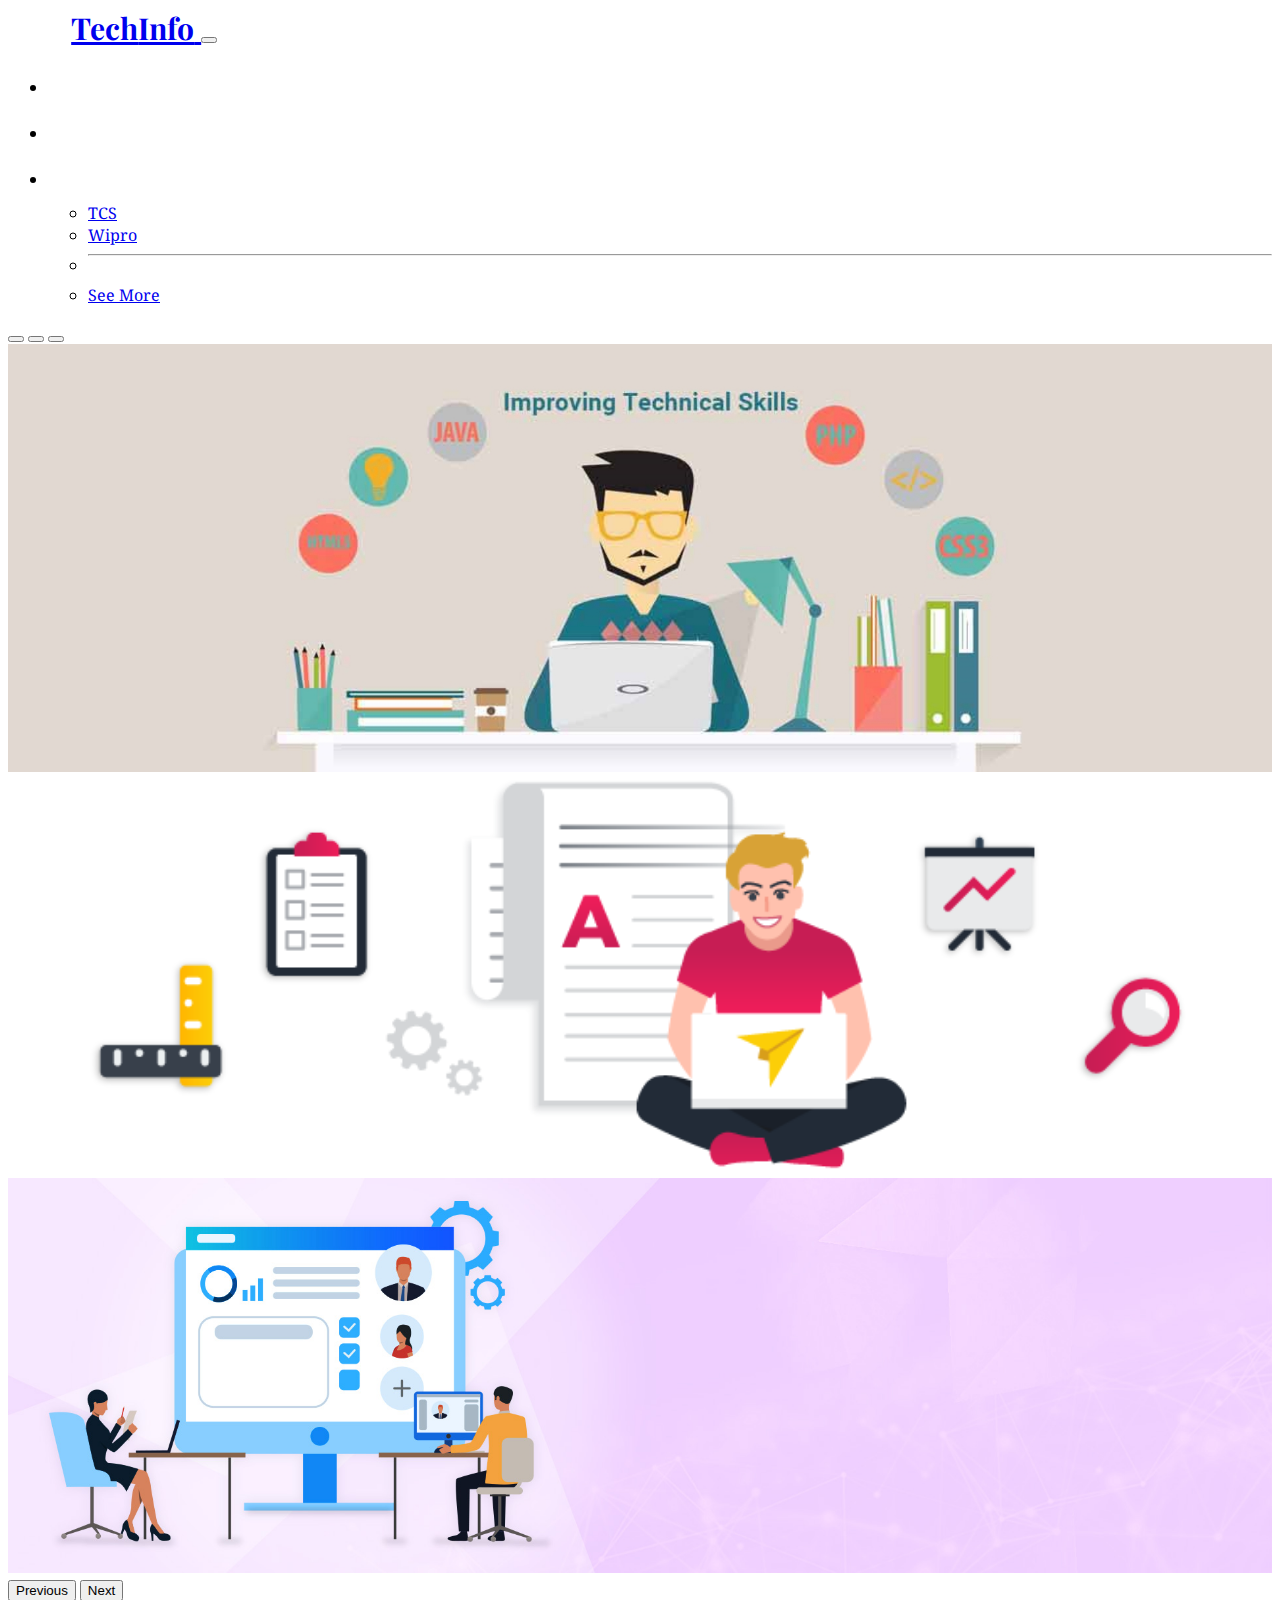
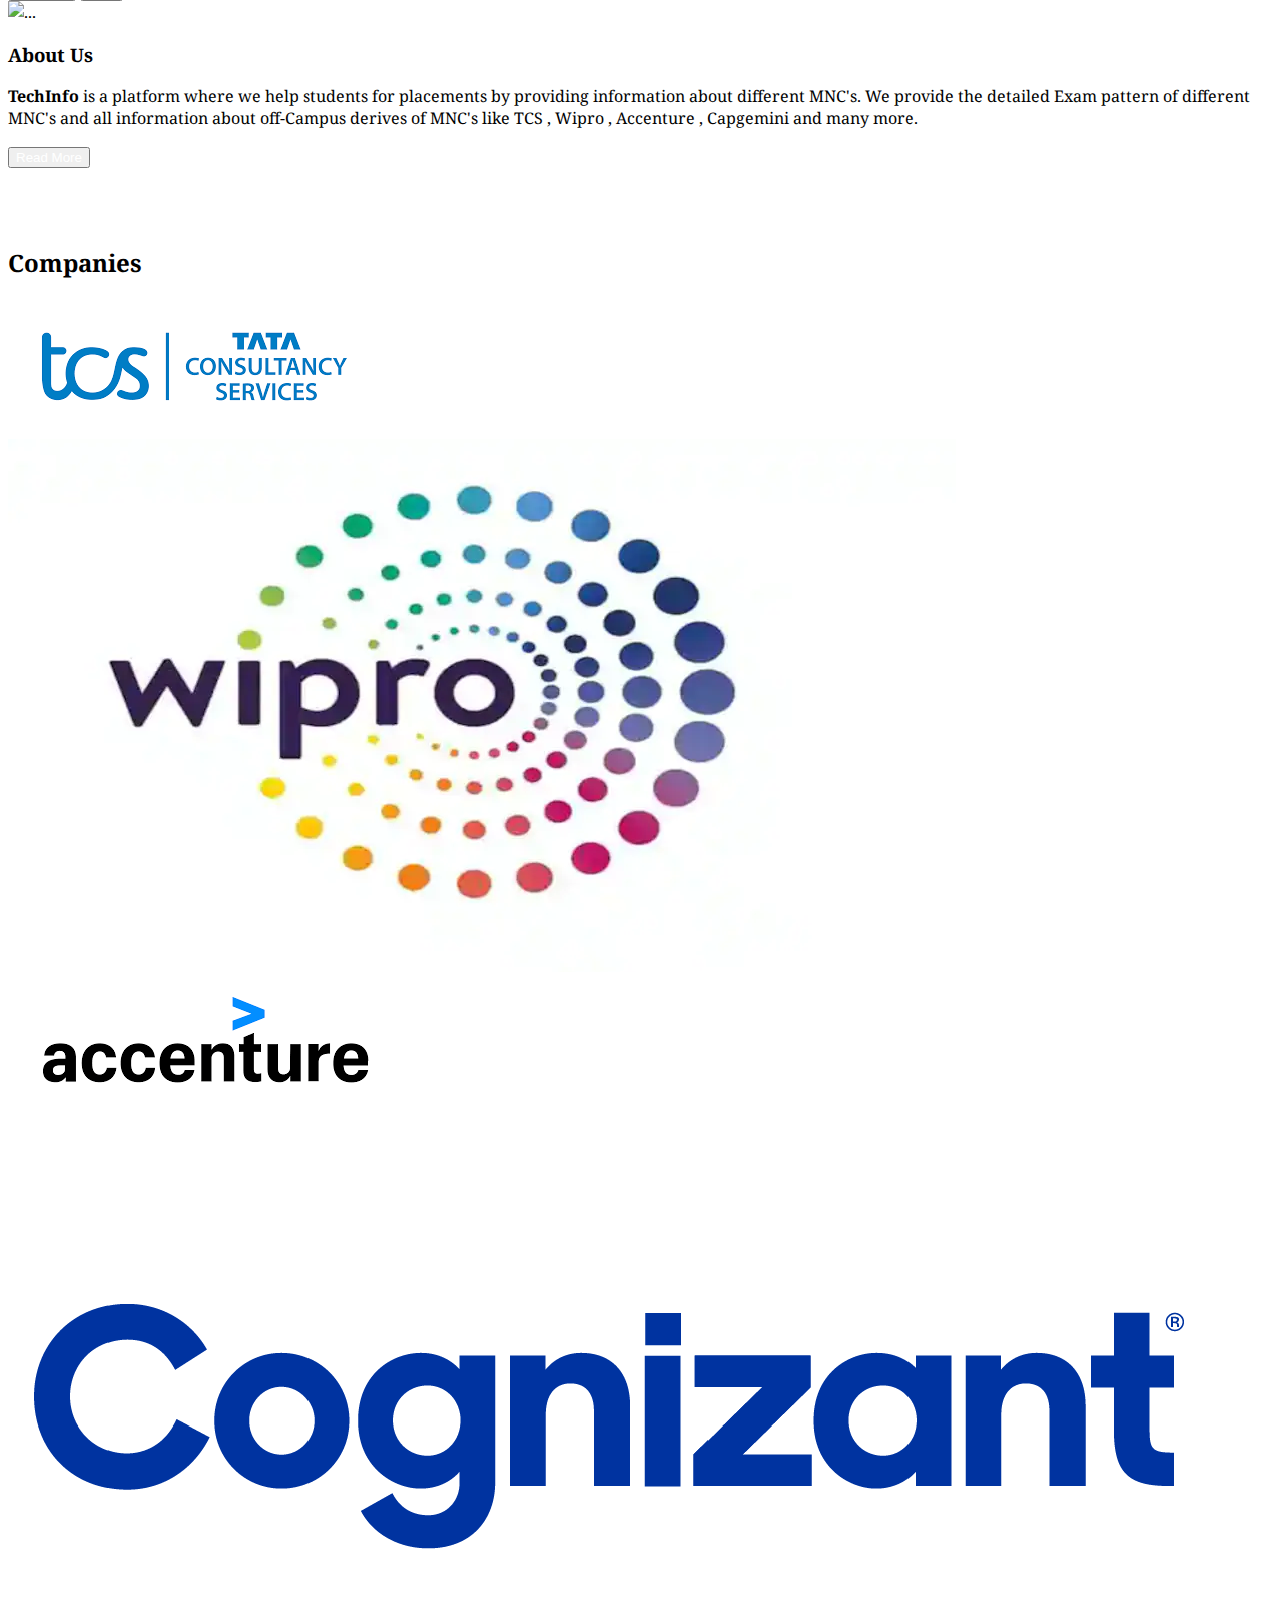
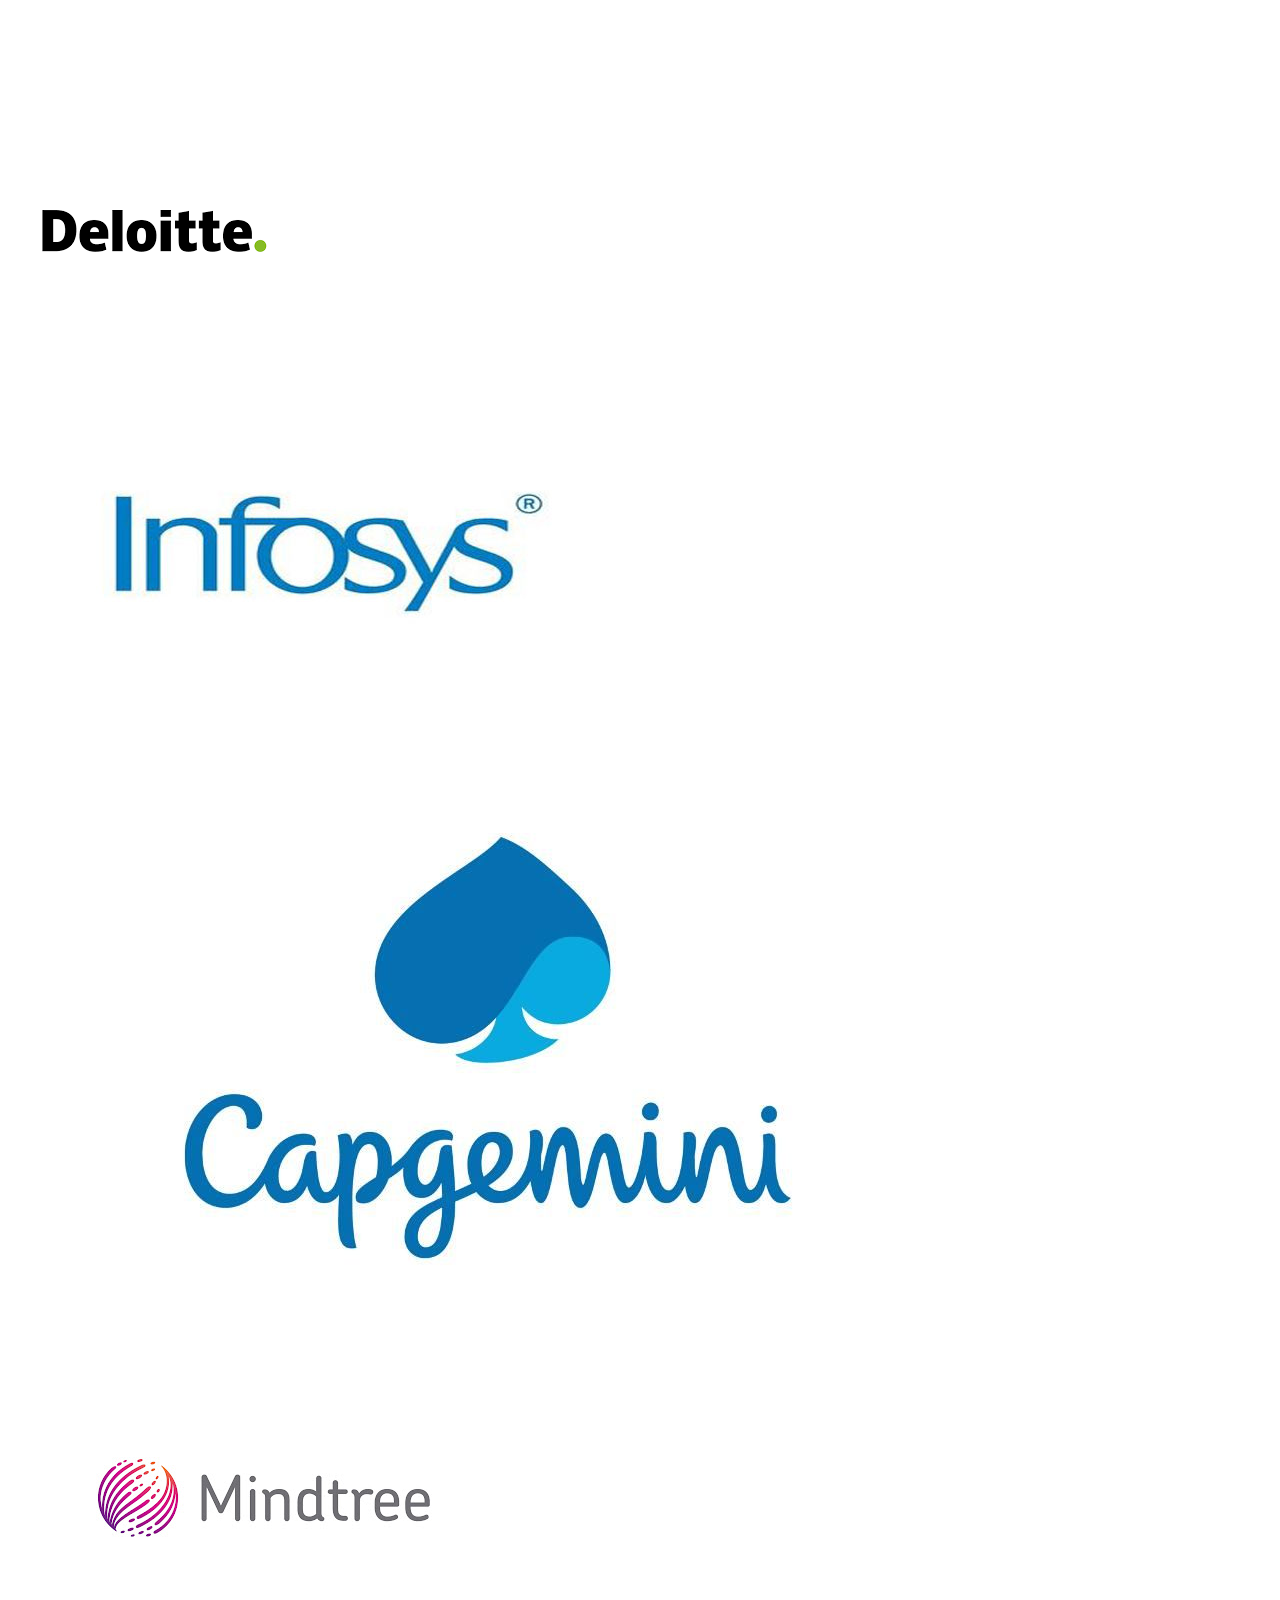
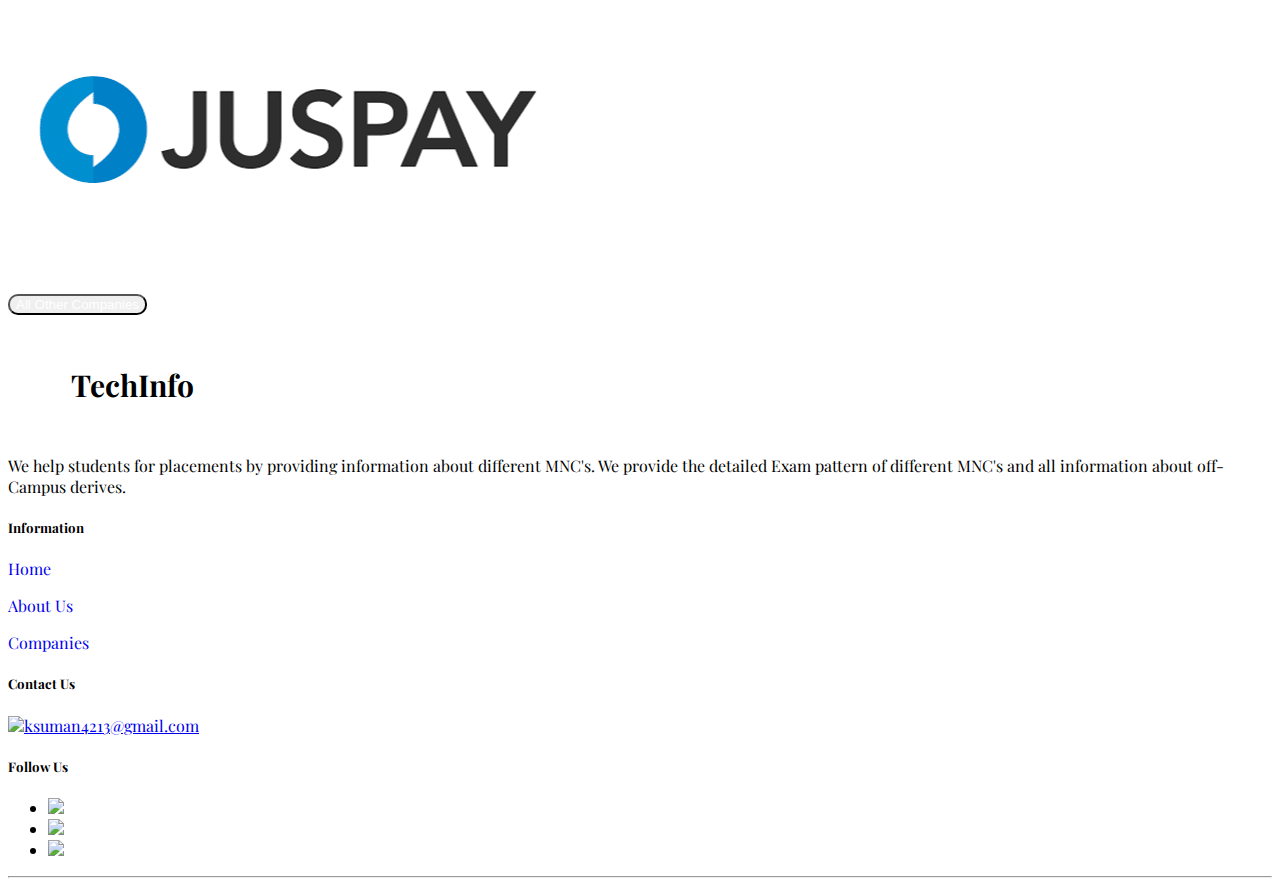
==== index.html @ e165d7bd "First commit" ====
<!doctype html>
<html lang="en">

<head>
    <!-- Required meta tags -->
    <meta charset="utf-8">
    <meta name="viewport" content="width=device-width, initial-scale=1">

    <!-- Bootstrap CSS -->
    <link href="https://cdn.jsdelivr.net/npm/bootstrap@5.1.3/dist/css/bootstrap.min.css" rel="stylesheet"
        integrity="sha384-1BmE4kWBq78iYhFldvKuhfTAU6auU8tT94WrHftjDbrCEXSU1oBoqyl2QvZ6jIW3" crossorigin="anonymous">

    <link href="https://fonts.googleapis.com/css2?family=Roboto:wght@500&display=swap" rel="stylesheet">
    <link rel="preconnect" href="https://fonts.googleapis.com">
    <link rel="preconnect" href="https://fonts.gstatic.com" crossorigin>
    <link href="https://fonts.googleapis.com/css2?family=Roboto:ital,wght@0,300;0,400;0,500;1,300&display=swap"
        rel="stylesheet">

    <link rel="stylesheet" href="style1.css">

    <title>Home</title>
</head>

<body>
    <nav class="navbar navbar-expand-lg navbar-light bg-primary ">
        <div class="container-fluid">
            <a class=" nav1 navbar-brand text-white p-2" style="font-size: 30px;" href="#">Tech<span
                    class="text-warning">Info</span> </a>
            <button class="navbar-toggler" type="button" data-bs-toggle="collapse"
                data-bs-target="#navbarSupportedContent" aria-controls="navbarSupportedContent" aria-expanded="false"
                aria-label="Toggle navigation">
                <span class="navbar-toggler-icon"></span>
            </button>
            <div class="collapse navbar-collapse" id="navbarSupportedContent">
                <ul class="navbar-nav mb-2 mb-lg-0 ms-auto" style=" font-size: 16px;">
                    <li class="nav-item ">
                        <a class="nav1 nav-link active text-white " aria-current="page" href="/index.html">Home</a>
                    </li>
                    <li class="nav-item">
                        <a class="nav1 nav-link text-white " href="#about">About Us</a>
                    </li>
                    <li class="nav-item dropdown">
                        <a class="nav1 nav-link dropdown-toggle text-white" href="#" id="navbarDropdown" role="button"
                            data-bs-toggle="dropdown" aria-expanded="false">
                            Companies
                        </a>
                        <ul class="dropdown-menu text-white bg-primary" aria-labelledby="navbarDropdown">
                            <li><a class="dropdown-item text-white" href="/tcs.html">TCS</a></li>
                            <li><a class="dropdown-item text-white " href="/wipro.html">Wipro</a></li>
                            <li>
                                <hr class="dropdown-divider">
                            </li>
                            <li><a class="dropdown-item text-white" href="#companies">See More</a></li>
                        </ul>
                    </li>
                </ul>
            </div>
        </div>
    </nav>
    <div class="">
        <div id="carouselExampleCaptions" class="carousel slide carousel-fade" data-bs-ride="carousel">
            <div class="carousel-indicators">
                <button type="button" data-bs-target="#carouselExampleCaptions" data-bs-slide-to="0" class="active"
                    aria-current="true" aria-label="Slide 1"></button>
                <button type="button" data-bs-target="#carouselExampleCaptions" data-bs-slide-to="1"
                    aria-label="Slide 2"></button>
                <button type="button" data-bs-target="#carouselExampleCaptions" data-bs-slide-to="2"
                    aria-label="Slide 3"></button>
            </div>
            <div class="carousel-inner">
                <div class="carousel-item active">
                    <img src="/c3.png" class="d-block w-100 c-img" alt="...">
                </div>
                <div class="carousel-item">
                    <img src="/c1.png" class="d-block w-100 c-img" alt="...">
                </div>
                <div class="carousel-item">
                    <img src="/c4.jpg" class="d-block w-100 c-img" alt="...">
                </div>
            </div>
            <button class="carousel-control-prev" type="button" data-bs-target="#carouselExampleCaptions"
                data-bs-slide="prev">
                <span class="carousel-control-prev-icon" aria-hidden="true"></span>
                <span class="visually-hidden">Previous</span>
            </button>
            <button class="carousel-control-next" type="button" data-bs-target="#carouselExampleCaptions"
                data-bs-slide="next">
                <span class="carousel-control-next-icon" aria-hidden="true"></span>
                <span class="visually-hidden">Next</span>
            </button>
        </div>
    </div>
    <div class="container md-3 p-4" style="max-width: 100%; height: 225px;">
        <div class="row">
            <div class="col-md-4 limit">
                <img src="https://fjwp.s3.amazonaws.com/blog/wp-content/uploads/2020/05/16135325/TechSupportRep-1024x512.png"
                    class=" img-fluid img-responsive rounded-start p-4 w-100 " alt="...">
            </div>
            <div class="col-md-8 p-4">
                <h3 class="text-decoration-underline fw-bold" id="about">About Us</h3>
                <p> <strong>TechInfo</strong> is a platform where we help students for placements by providing information about different MNC's. We provide the
                    detailed Exam pattern of different MNC's and all information about off-Campus derives of MNC's like TCS , Wipro , Accenture , Capgemini and many more.</p>
                <a href="/about.html"> <button class="rbtn btn-primary">Read More</button></a>
            </div>
        </div>
    </div>

    </section>

    <div class="container p-4" id="companies">
        <h2 class="text-decoration-underline fw-bold d-flex justify-content-center align-item-center"
            style="font-weight: bolder;">Companies</h2>
        <div class="row">
            <div class="col-md-4 p-4">
                <div class="card shadow" style="width: 70%; height: 30%;">
                    <a href="/tcs.html"><img class="card-img-top img-fluid" src="/tcsimd.png"></a>

                </div>
            </div>

            <div class="col-md-4 p-4">
                <div class="card shadow" style="width: 70%; height: 30%;">
                    <a href="/wipro.html"> <img src="/wiprologo.webp" class="card-img-top" alt="..."> </a>

                </div>
            </div>
            <div class="col-md-4 p-4">
                <div class="card shadow" style="width: 70%; height: 30%;">
                    <a href="/accenture.html"><img src="/accenturelogo.png" class="card-img-top" alt="..."></a>

                </div>
            </div>
        </div>

        <div class="row">
            <div class="col-md-4 p-4">
                <div class="card shadow" style="width: 70%; height: 30%;">
                    <a href="/cognizant.html"><img src="/cognizantlogo.png" class="card-img-top" alt="..."></a>

                </div>
            </div>

            <div class="col-md-4 p-4">
                <div class="card shadow" style="width: 70%; height: 30%;">
                    <a href="/deloitte.html"><img src="/deloitte.png" class="card-img-top" alt="..."></a>

                </div>
            </div>
            <div class="col-md-4 p-4">
                <div class="card shadow" style="width: 70%; height: 30%;">
                    <a href="/infosys.html"><img src="/infosyslogo.jpg" class="card-img-top" alt="..."></a>

                </div>
            </div>
        </div>

        <div class="row">
            <div class="col-md-4 p-4">
                <div class="card shadow" style="width: 70%; height: 30%;">
                    <a href="/capgemini.html"><img src="/Capgemi.jpg" class="card-img-top" alt="..."></a>

                </div>
            </div>

            <div class="col-md-4 p-4">
                <div class="card shadow" style="width: 70%; height: 30%;">
                    <a href="/mindtree.html"><img src="/mindtree.jpg" class="card-img-top" alt="..."></a>

                </div>
            </div>
            <div class="col-md-4 p-4">
                <div class="card shadow" style="width: 70%; height: 30%;">
                    <a href="/juspay.html"><img src="/juspaylogo.png" class="card-img-top" alt="..."></a>

                </div>
            </div>
        </div>


    </div>


    <div class="container">
        <div class="row">
            <div class="col text-center">
                <a href="/other_companies.html"><button class="nbtn btn-primary m-4 p-2">All Other
                        Companies</button></a>
            </div>
        </div>
    </div>
    </div>
    </div>

    <footer class="bg-dark text-white pt-5 pb-4">
        <div class="container text-center text-md-left">
            <div class="row text-center text-md-left">
                <div class="col-md-3 col-lg-3 col-xl-3 mx-auto mt-3">
                    <h5 class=" mb-4 font-weight-bold navbar-brand" style="font-size: 30px;">Tech<span
                            class="text-warning">Info</span></h5>
                    <p>We help students for placements by providing information about different MNC's. We provide the
                        detailed Exam pattern of different MNC's and all information about off-Campus derives.</p>
                </div>
                <div class="col-md-2 col-lg-2 col-xl-2 mx-auto mt-3">
                    <h5 class="text-uppercase mb-4 font-weight-bold text-warning">Information</h5>
                    <p>
                        <a href="/index.html" class="text-white py-1 d-block" style="text-decoration: none;">Home</a>
                    </p>
                    <p>
                        <a href="/about.html" class="text-white py-1 d-block" style="text-decoration: none;">About Us</a>
                    </p>
                    <p>
                        <a href="/other_companies.html" class="text-white py-1 d-block"
                            style="text-decoration: none;">Companies</a>
                    </p>
                </div>
                <div class="col-md-2 col-lg-2 col-xl-2 mx-auto mt-3">
                    <h5 class="text-uppercase mb-4 font-weight-bold text-warning">Contact Us</h5>
                    <a href="mailto:ksuman4213@gmail.com" class="text-decoration-none text-white">
                        <img src="https://img.icons8.com/material-rounded/24/ffffff/mail.png" />ksuman4213@gmail.com
                    </a>
                </div>

                <div class="col-md-6 col-lg-2 col-xl-2 mx-auto mt-3">
                    <h5 class="text-uppercase mb-4 font-weight-bold text-warning">Follow Us</h5>
                    <ul class="list-unstyled list-inline">
                        <li class="list-inline-item">
                            <a href="https://www.instagram.com/k.suman2345" class="btn-floating-sm text-white" style="font-style: 23px;"><img
                                    src="https://img.icons8.com/ios-glyphs/30/ffffff/instagram-new.png" /></a>
                        </li>

                        <li class="list-inline-item">
                            <a href="https://www.linkedin.com/in/kumari-suman" class="btn-floating-sm text-white" style="font-style: 23px;"><img
                                    src="https://img.icons8.com/ios-glyphs/30/ffffff/linkedin.png" /></a>
                        </li>

                        <li class="list-inline-item">
                            <a href="https://twitter.com/Suman67246609" class="btn-floating-sm text-white" style="font-style: 23px;"><img
                                    src="https://img.icons8.com/ios-glyphs/30/ffffff/twitter--v1.png" /></a>
                        </li>

                    </ul>

                </div>
                <hr class="mb-4">




            </div>

        </div>

    </footer>


    <!-- Option 2: Separate Popper and Bootstrap JS -->
    <!--
    <script src="https://cdn.jsdelivr.net/npm/@popperjs/core@2.10.2/dist/umd/popper.min.js" integrity="sha384-7+zCNj/IqJ95wo16oMtfsKbZ9ccEh31eOz1HGyDuCQ6wgnyJNSYdrPa03rtR1zdB" crossorigin="anonymous"></script>
    <script src="https://cdn.jsdelivr.net/npm/bootstrap@5.1.3/dist/js/bootstrap.min.js" integrity="sha384-QJHtvGhmr9XOIpI6YVutG+2QOK9T+ZnN4kzFN1RtK3zEFEIsxhlmWl5/YESvpZ13" crossorigin="anonymous"></script>
    -->
    <!-- Optional JavaScript; choose one of the two! -->

    <!-- Option 1: Bootstrap Bundle with Popper -->
    <script src="https://cdn.jsdelivr.net/npm/bootstrap@5.1.3/dist/js/bootstrap.bundle.min.js"
        integrity="sha384-ka7Sk0Gln4gmtz2MlQnikT1wXgYsOg+OMhuP+IlRH9sENBO0LRn5q+8nbTov4+1p"
        crossorigin="anonymous"></script>

    <script src="https://code.jquery.com/jquery-3.5.1.js"></script>
    <script type="text/JavaScript">
        $( fuction(){
            var navbar = $('.header-inner');
            $(window).scroll(function(){
                if($(window).scrollTop() <= 40){
                    navbar.removeClass('navbar-scroll');
                }
                else{
                    navbar.addClass("navbar-scroll");
                }
                
            });
        });
    </script>
</body>

</html>
---- style1.css ----
@import url('https://fonts.googleapis.com/css2?family=Playfair+Display:wght@500&family=Roboto:ital,wght@0,300;0,400;0,500;1,300&display=swap');
@import url('https://fonts.googleapis.com/css2?family=Noto+Serif&family=Playfair+Display:wght@500&family=Roboto:ital,wght@0,300;0,400;0,500;1,300&display=swap');

@media only screen and (min-width:1200px){
    .nav-item > .nav-link{
        padding: 5px 20px !important;
        display: block !important;
    }
}

@media only screen and (max-width:992px){
    .header-inner{
        background-color: white!important;
    }
    .nav-item > .nav-link{
       color: black!important;
    }
    .logo{
        color: #000!important;
        font-weight: 600!important;
    }
    .content-banner .first-title{
        font-size: 30px!important;
    }

    }

    .nav1 a{
        padding-left:20px !important;
        padding-right: 20px !important;
    }

body{
    font-family: 'Noto Serif', serif !important;
}


.navbar-brand{
    font-family: 'Playfair Display', serif !important;
    padding-left: 5% !important;
    font-weight: bolder;
}

.content-banner{
    color:#ffffff;
    background-image: url(/bg.jpg);
    min-height: 400px;
    height: 100%;
    position: relative;
    background-position: center center;
    background-size: cover;
    padding-top:125px ;
}

.content-banner:before{
    position:absolute;
    content: "";
    width: 100%;
    height: 100%;
    background-color: rgba(57,49,49,0.7);
    top: 0;
    left: 0;
    z-index: 1;
}

.content-banner .first-title{
    font-size: 44px;
    font-weight: 400;
    line-height: 1.2;
    position: relative;
    z-index: 2;
    margin: 0px 0px 12px;
}

.content-banner .banner-des{
    font-size: 12px;
    line-height: 150%;
    letter-spacing: 0;
    position: relative;
    z-index: 2;
    font-weight: 400;
    margin-top: 0;
}

.header{
    position: relative;
    width: 100%;
}

.header-inner{
    position: absolute;
    top: 0;
    left: 0;
    width: 100%;
    z-index: 99;
    background-color: transparent;
}

.logo{
    color: #ffffff;
}

.nav-item .nav-link{
    display: block;
    line-height: 36px;
    text-transform: capitalize;
    font-size: 16px;
    font-weight: 500;
    color: #ffffff;
    transition: 0.15s;
}

.nav-item .nav-link:hover{
    color:dodgerblue;

}

.navbar-scroll{
    background-color: #ffffff;
    padding: 0;
    position: fixed;
    top: 0;
    z-index: 99;
    box-shadow: 0px 1px 10px rgba(0,0,0,0.4);
    transition-duration: 0.6s;
}

.navbar-scroll .nav-item .nav-link{
    color: black;
}


.navbar-scroll .logo{
    color: #000;
    font-weight: 500;
}

.first-title{
    text-transform: capitalize;
}

section{
    background-color: white;
    padding: 4rem 0rem 4rem;
}

section:nth-of-type(even){
    background-color: #fe4066;
    color: white;
}

.btn-xl {
    padding: 10px 20px;
    font-size: 20px;
    border-radius: 10px;
}
.rbtn{
    color: #ffffff;
}
.rbtn:hover{
    background-color:dodgerblue;
    color: #ffffff;
}
.previous {
    float: left;
    }
    
.next {
    float: right;
    }

/* .tcslogo{
        width:50%;
        height: 100px;
    } */


.nbtn{
    color:#ffffff;
    border-radius:10px;
}

.nbtn:hover{
    background-color:dodgerblue;
    color: #ffffff;
}

.c-img{
width: 100% !important;
height: 20%!important;
}

.about-bg{

    /* filter: blur(8px);
    -webkit-filter: blur(8px); */

filter: brightness(40%);
    background-repeat: no-repeat, repeat;
    

}
.img-text{
    position: relative;
  text-align: center;
}
.centered {
    position: absolute;
    top: 50%;
    left: 50%;
    transform: translate(-50%, -50%);
    font-size: 1rem;
  }

footer{
   font-family: 'Playfair Display', serif !important;
}
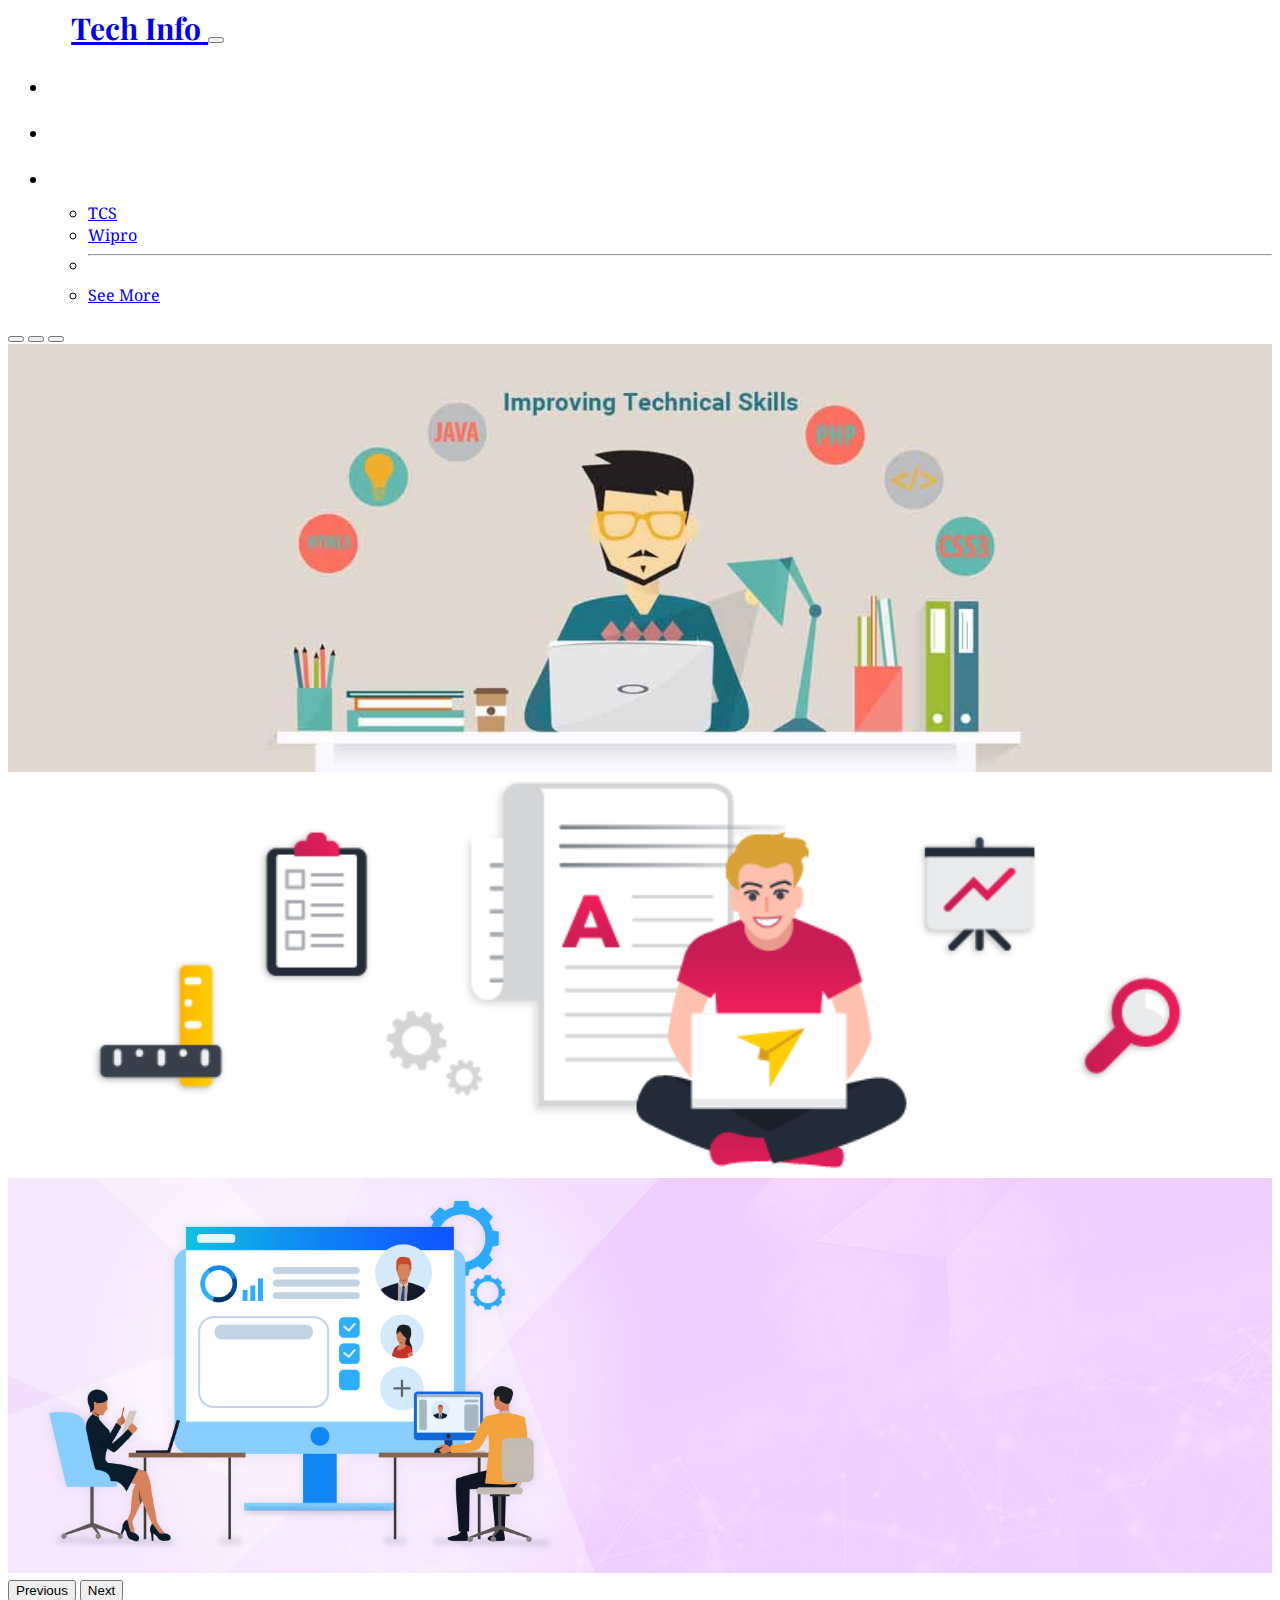
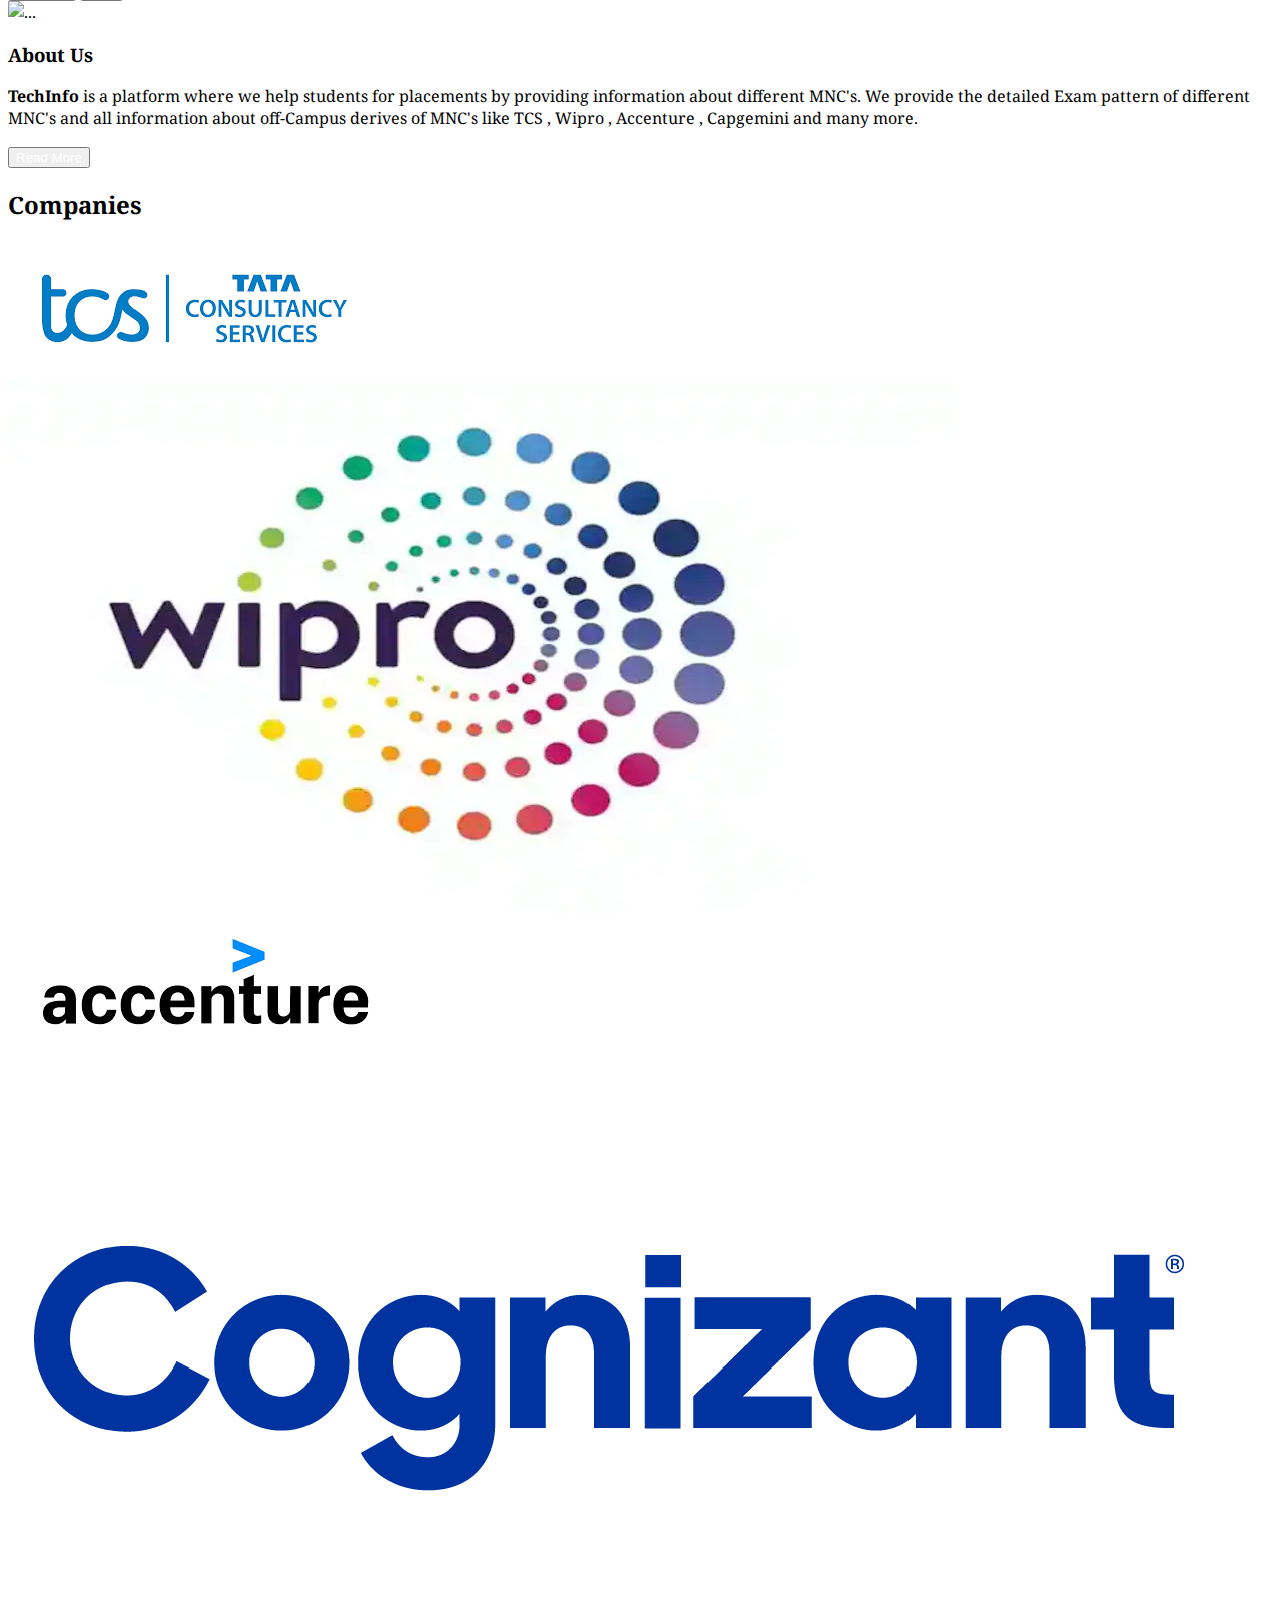
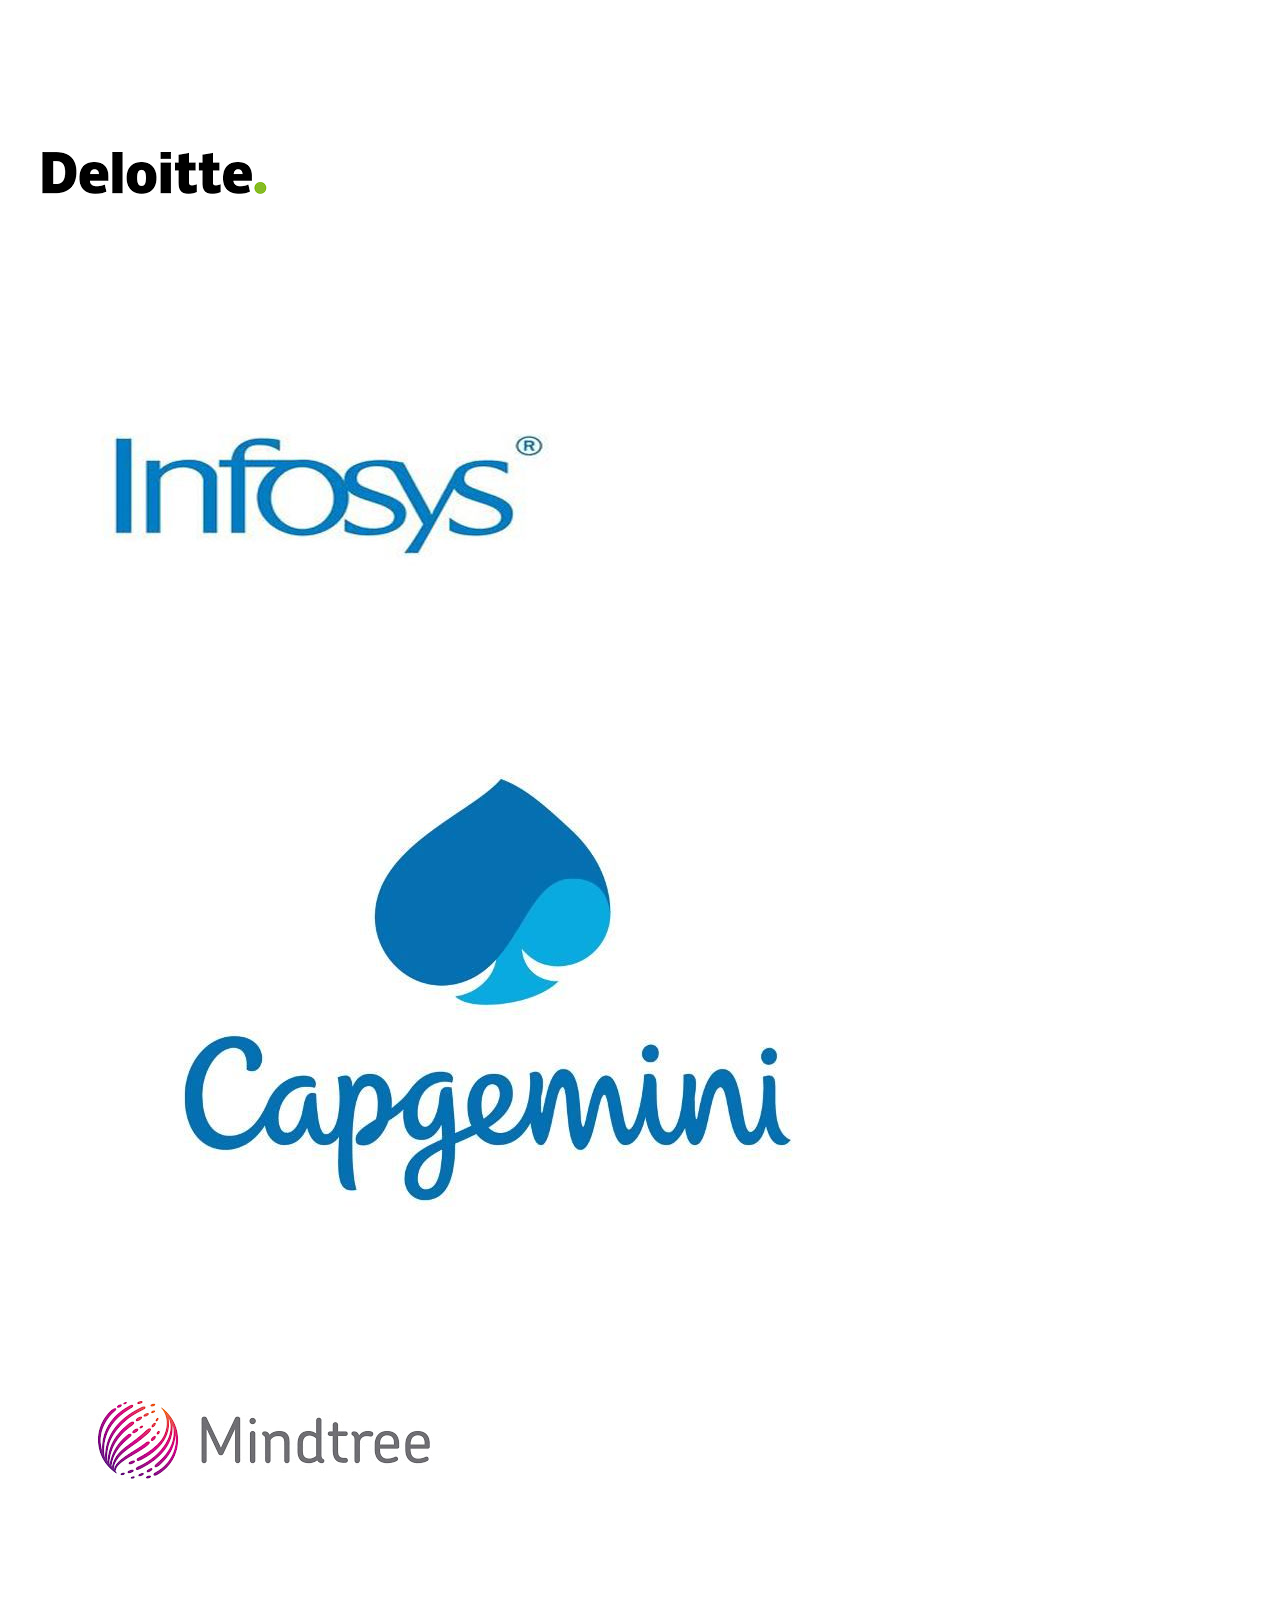
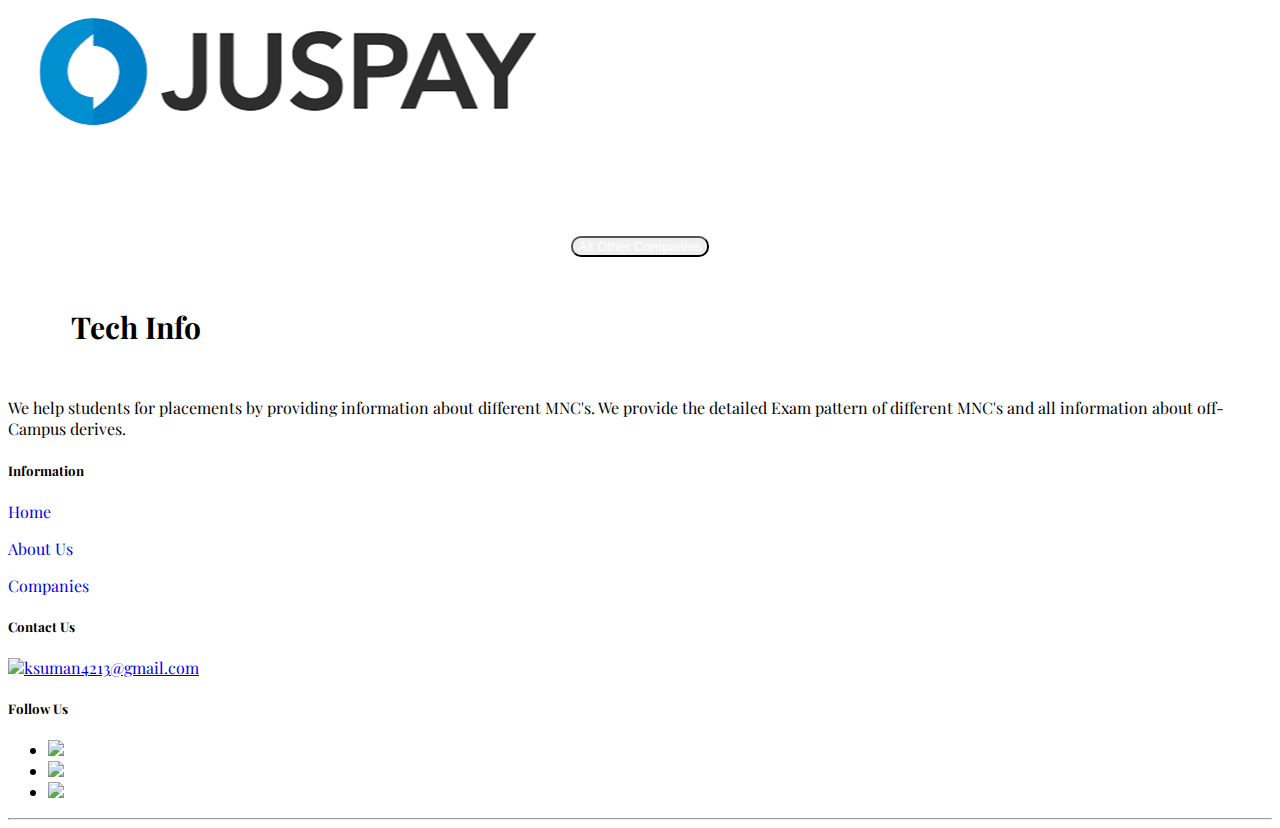
==== commit efb331ea: "modify index.html" ====
--- a/index.html
+++ b/index.html
@@ -22,7 +22,7 @@
 </head>
 
 <body>
-    <nav class="navbar navbar-expand-lg navbar-light bg-primary ">
+    <!-- <nav class="navbar navbar-expand-lg navbar-light bg-primary ">         
         <div class="container-fluid">
             <a class=" nav1 navbar-brand text-white p-2" style="font-size: 30px;" href="#">Tech<span
                     class="text-warning">Info</span> </a>
@@ -56,8 +56,50 @@
                 </ul>
             </div>
         </div>
+    </nav> -->
+
+
+    <nav class="navbar navbar-expand-lg navbar-light bg-primary ">
+        <div class="container-fluid">
+            <a class=" nav1 navbar-brand text-white p-2" style="font-size: 30px;" href="#">Tech <span
+                    class="text-warning">Info</span> </a>
+            <button class="navbar-toggler" type="button" data-bs-toggle="collapse"
+                data-bs-target="#navbarSupportedContent" aria-controls="navbarSupportedContent" aria-expanded="false"
+                aria-label="Toggle navigation">
+                <span class="navbar-toggler-icon"></span>
+            </button>
+            <div class="collapse navbar-collapse" id="navbarSupportedContent">
+                <ul class="navbar-nav mb-2 mb-lg-0 ms-auto" style=" font-size: 16px;">
+                    <li class="nav-item">
+                        <a class="nav1 nav-link active text-white " aria-current="page" href="/index.html">Home</a>
+                    </li>
+                    <li class="nav-item">
+                        <a class="nav1 nav-link text-white " href="/index.html#about">About Us</a>
+                    </li>
+                    <li class="nav-item dropdown">
+                        <a class="nav1 nav-link dropdown-toggle text-white" href="#" id="navbarDropdown" role="button"
+                            data-bs-toggle="dropdown" aria-expanded="false">
+                            Companies
+                        </a>
+                        <ul class="dropdown-menu bg-primary" aria-labelledby="navbarDropdown">
+                            <li><a class="dropdown-item text-white" href="/tcs.html">TCS</a></li>
+                            <li><a class="dropdown-item text-white" href="/wipro.html">Wipro</a></li>
+                            <li>
+                                <hr class="dropdown-divider">
+                            </li>
+                            <li><a class="dropdown-item text-white" href="/index.html#companies">See More</a></li>
+                        </ul>
+                    </li>
+                </ul>
+            </div>
+        </div>
     </nav>
-    <div class="">
+
+
+
+
+
+    <section>
         <div id="carouselExampleCaptions" class="carousel slide carousel-fade" data-bs-ride="carousel">
             <div class="carousel-indicators">
                 <button type="button" data-bs-target="#carouselExampleCaptions" data-bs-slide-to="0" class="active"
@@ -89,7 +131,29 @@
                 <span class="visually-hidden">Next</span>
             </button>
         </div>
-    </div>
+    </section>
+
+
+    <section>
+        <div class="container">
+            <div class="row">
+                <div class="col-sm-12 col-md-4 col-lg-4 p-2">
+                    <img src="https://fjwp.s3.amazonaws.com/blog/wp-content/uploads/2020/05/16135325/TechSupportRep-1024x512.png"
+                        class=" img-fluid img-responsive rounded-start p-4 w-100 " alt="...">
+                </div>
+                <div class="col-sm-12 col-md-8 col-lg-8 p-4">
+                    <h3 class="text-decoration-underline fw-bold" id="about">About Us</h3>
+                    <p> <strong>TechInfo</strong> is a platform where we help students for placements by providing
+                        information about different MNC's. We provide the
+                        detailed Exam pattern of different MNC's and all information about off-Campus derives of MNC's
+                        like TCS , Wipro , Accenture , Capgemini and many more.</p>
+                    <a href="/about.html"> <button class="rbtn btn-primary">Read More</button></a>
+                </div>
+            </div>
+        </div>
+    </section>
+
+    <!-- <section>
     <div class="container md-3 p-4" style="max-width: 100%; height: 225px;">
         <div class="row">
             <div class="col-md-4 limit">
@@ -105,9 +169,93 @@
         </div>
     </div>
 
+    </section> -->
+
+    <section>
+        <div class="container p-4">
+            <h2 class="text-decoration-underline fw-bold d-flex justify-content-center align-item-center"
+                style="font-weight: bolder;">Companies</h2>
+            <div class="row">
+                <div class="col-sm-12 col-md-4 col-lg-4 p-4">
+                    <div class="card shadow h-100">
+                        <a href="/tcs.html"><img class="card-img-top img-fluid" src="/tcsimd.png"></a>
+
+                    </div>
+                </div>
+                <div class="col-sm-12 col-md-4 col-lg-4 p-4">
+                    <div class="card shadow h-100">
+                        <a href="/wipro.html"> <img src="/wiprologo.webp" class="card-img-top" alt="..."> </a>
+
+                    </div>
+
+                </div>
+                <div class="col-sm-12 col-md-4 col-lg-4 p-4">
+                    <div class="card shadow h-100">
+                        <a href="/accenture.html"><img src="/accenturelogo.png" class="card-img-top" alt="..."></a>
+
+                    </div>
+
+                </div>
+            </div>
+
+            <div class="row">
+                <div class="col-sm-12 col-md-4 col-lg-4 p-4">
+                    <div class="card shadow h-100">
+                        <a href="/cognizant.html"><img src="/cognizantlogo.png" class="card-img-top" alt="..."></a>
+                    </div>
+                </div>
+                <div class="col-sm-12 col-md-4 col-lg-4 p-4">
+                    <div class="card shadow h-100">
+                        <a href="/deloitte.html"><img src="/deloitte.png" class="card-img-top" alt="..."></a>
+
+                    </div>
+
+                </div>
+                <div class="col-sm-12 col-md-4 col-lg-4 p-4">
+                    <div class="card shadow h-100">
+                        <a href="/infosys.html"><img src="/infosyslogo.jpg" class="card-img-top" alt="..."></a>
+
+                    </div>
+
+                </div>
+            </div>
+
+            <div class="row">
+                <div class="col-sm-12 col-md-4 col-lg-4 p-4">
+                    <div class="card shadow h-100">
+                        <a href="/capgemini.html"><img src="/Capgemi.jpg" class="card-img-top" alt="..."></a>
+                    </div>
+                </div>
+                <div class="col-sm-12 col-md-4 col-lg-4 p-4">
+                    <div class="card shadow h-100">
+                        <a href="/mindtree.html"><img src="/mindtree.jpg" class="card-img-top" alt="..."></a>
+
+
+                    </div>
+
+                </div>
+                <div class="col-sm-12 col-md-4 col-lg-4 p-4">
+                    <div class="card shadow h-100">
+                        <a href="/juspay.html"><img src="/juspaylogo.png" class="card-img-top" alt="..."></a>
+
+
+                    </div>
+
+                </div>
+            </div>
+
+
+            <center>
+                <div class="text-center">
+                    <a href="/other_companies.html"><button class="nbtn btn-primary m-4 p-2">All Other
+                            Companies</button></a>
+                </div>
+            </center>
+
+        </div>
     </section>
 
-    <div class="container p-4" id="companies">
+    <!-- <div class="container p-4" id="companies">
         <h2 class="text-decoration-underline fw-bold d-flex justify-content-center align-item-center"
             style="font-weight: bolder;">Companies</h2>
         <div class="row">
@@ -177,21 +325,90 @@
         </div>
 
 
-    </div>
-
-
-    <div class="container">
+    </div> -->
+
+
+    <!-- <div class="container">
         <div class="row">
             <div class="col text-center">
                 <a href="/other_companies.html"><button class="nbtn btn-primary m-4 p-2">All Other
                         Companies</button></a>
             </div>
         </div>
-    </div>
-    </div>
-    </div>
+    </div> -->
+
+
+
 
     <footer class="bg-dark text-white pt-5 pb-4">
+        <div class="container text-center text-md-left">
+            <div class="row text-center text-md-left">
+                <div class="col-md-6 col-lg-3 col-xl-3 mx-auto mt-3">
+                    <h5 class="mb-4 font-weight-bold navbar-brand" style="font-size: 30px;">Tech <span
+                            class="text-warning">Info</span></h5>
+                    <p>We help students for placements by providing information about different MNC's.
+                        We provide the
+                        detailed Exam pattern of different MNC's and all information about off-Campus
+                        derives.</p>
+                </div>
+                <div class="col-md-6 col-lg-2 col-xl-2 mx-auto mt-3">
+                    <h5 class="text-uppercase mb-4 font-weight-bold text-warning">Information</h5>
+                    <p>
+                        <a href="/index.html" class="text-white py-1 d-block" style="text-decoration: none;">Home</a>
+                    </p>
+                    <p>
+                        <a href="/index.html#about" class="text-white py-1 d-block" style="text-decoration: none;">About
+                            Us</a>
+                    </p>
+                    <p>
+                        <a href="/index.html#companies" class="text-white py-1 d-block"
+                            style="text-decoration: none;">Companies</a>
+                    </p>
+                </div>
+                <div class="col-md-6 col-lg-2 col-xl-2 mx-auto mt-3">
+                    <h5 class="text-uppercase mb-4 font-weight-bold text-warning">Contact Us</h5>
+                    <a href="mailto:ksuman4213@gmail.com" class="text-decoration-none text-white">
+                        <img src="https://img.icons8.com/material-rounded/24/ffffff/mail.png" />ksuman4213@gmail.com
+                    </a>
+                </div>
+
+                <div class="col-md-6 col-lg-2 col-xl-2 mx-auto mt-3">
+                    <h5 class="text-uppercase mb-4 font-weight-bold text-warning">Follow Us</h5>
+                    <ul class="list-unstyled list-inline">
+                        <li class="list-inline-item">
+                            <a href="https://www.instagram.com/k.suman2345" class="btn-floating-sm text-white"
+                                style="font-style: 23px;"><img
+                                    src="https://img.icons8.com/ios-glyphs/30/ffffff/instagram-new.png" /></a>
+                        </li>
+
+                        <li class="list-inline-item">
+                            <a href="https://www.linkedin.com/in/kumari-suman" class="btn-floating-sm text-white"
+                                style="font-style: 23px;"><img
+                                    src="https://img.icons8.com/ios-glyphs/30/ffffff/linkedin.png" /></a>
+                        </li>
+
+                        <li class="list-inline-item">
+                            <a href="https://twitter.com/Suman67246609" class="btn-floating-sm text-white"
+                                style="font-style: 23px;"><img
+                                    src="https://img.icons8.com/ios-glyphs/30/ffffff/twitter--v1.png" /></a>
+                        </li>
+
+                    </ul>
+
+                </div>
+                <hr class="mb-4">
+
+
+
+
+            </div>
+
+        </div>
+
+    </footer>
+
+
+    <!-- <footer class="bg-dark text-white pt-5 pb-4">
         <div class="container text-center text-md-left">
             <div class="row text-center text-md-left">
                 <div class="col-md-3 col-lg-3 col-xl-3 mx-auto mt-3">
@@ -250,7 +467,7 @@
 
         </div>
 
-    </footer>
+    </footer> -->
 
 
     <!-- Option 2: Separate Popper and Bootstrap JS -->
--- a/style1.css
+++ b/style1.css
@@ -139,15 +139,15 @@
     text-transform: capitalize;
 }
 
-section{
+/* section{
     background-color: white;
     padding: 4rem 0rem 4rem;
-}
-
-section:nth-of-type(even){
+} */
+
+/* section:nth-of-type(even){
     background-color: #fe4066;
     color: white;
-}
+} */
 
 .btn-xl {
     padding: 10px 20px;
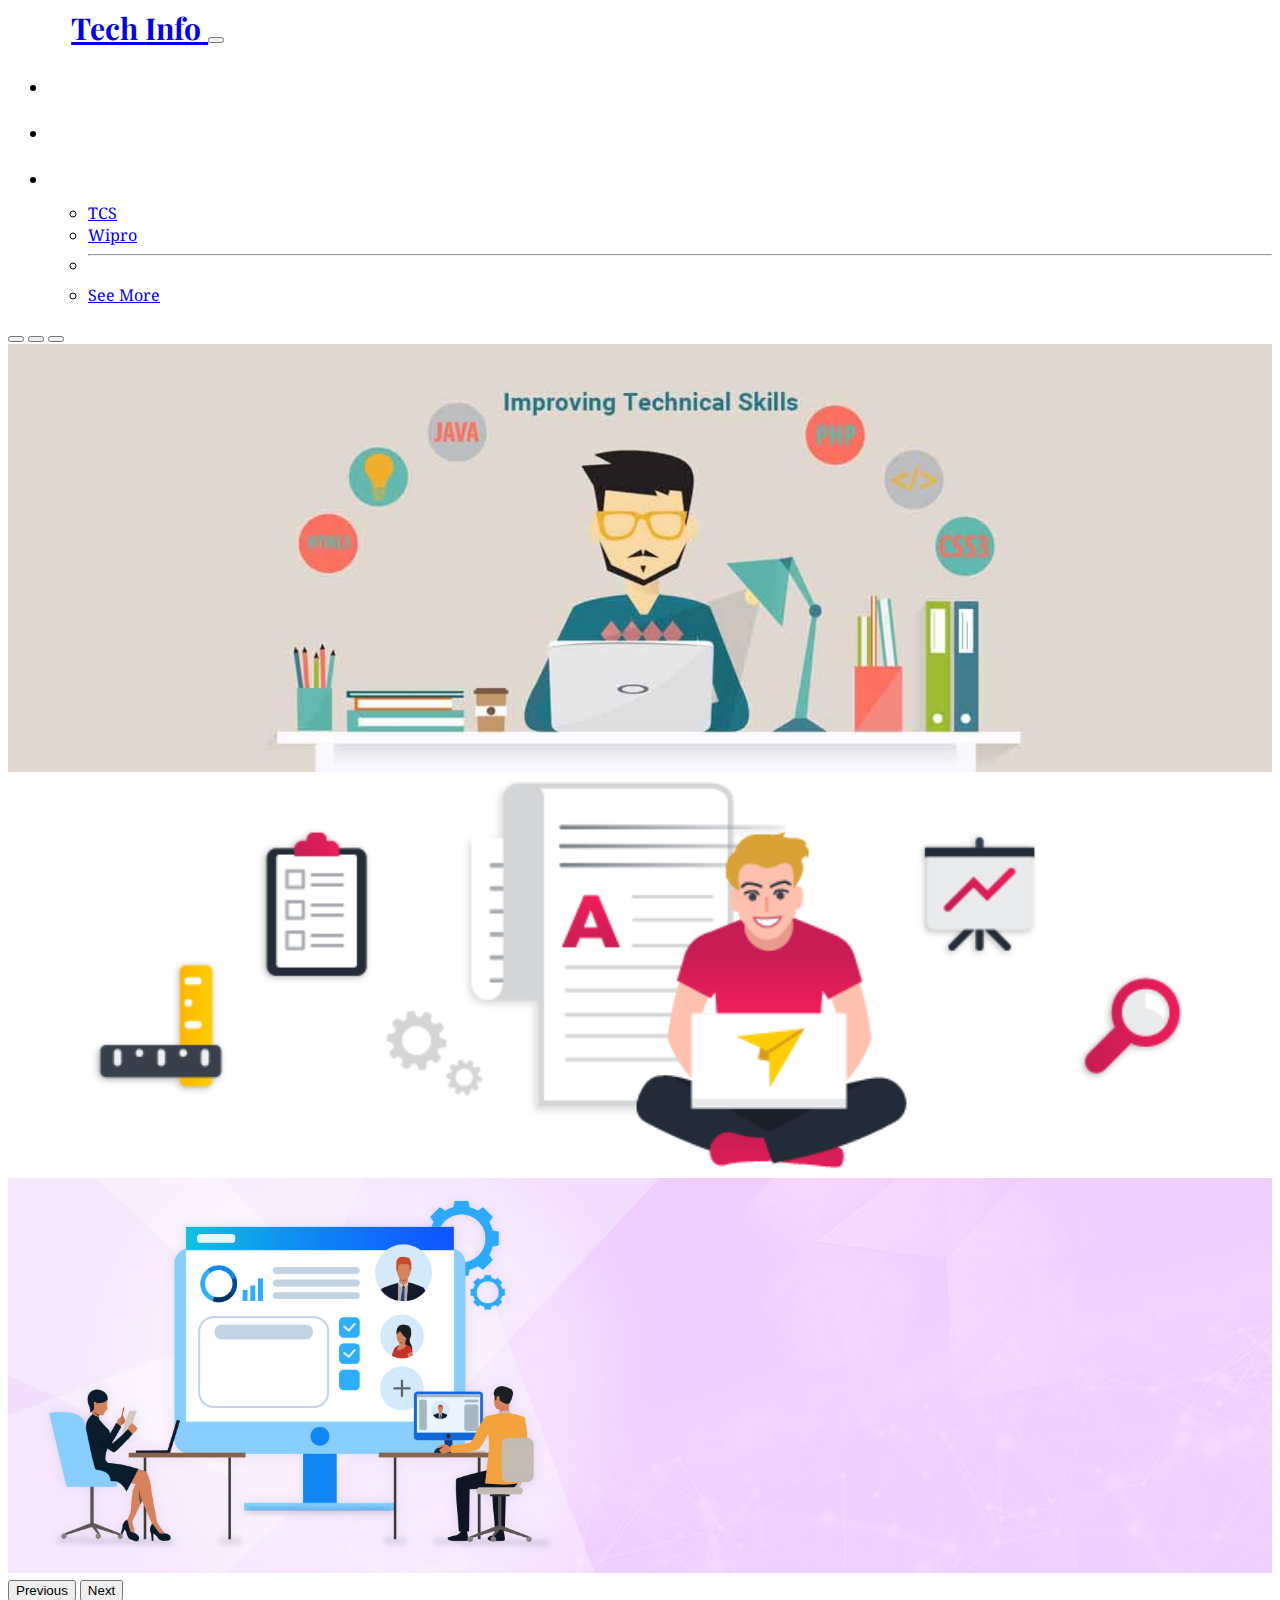
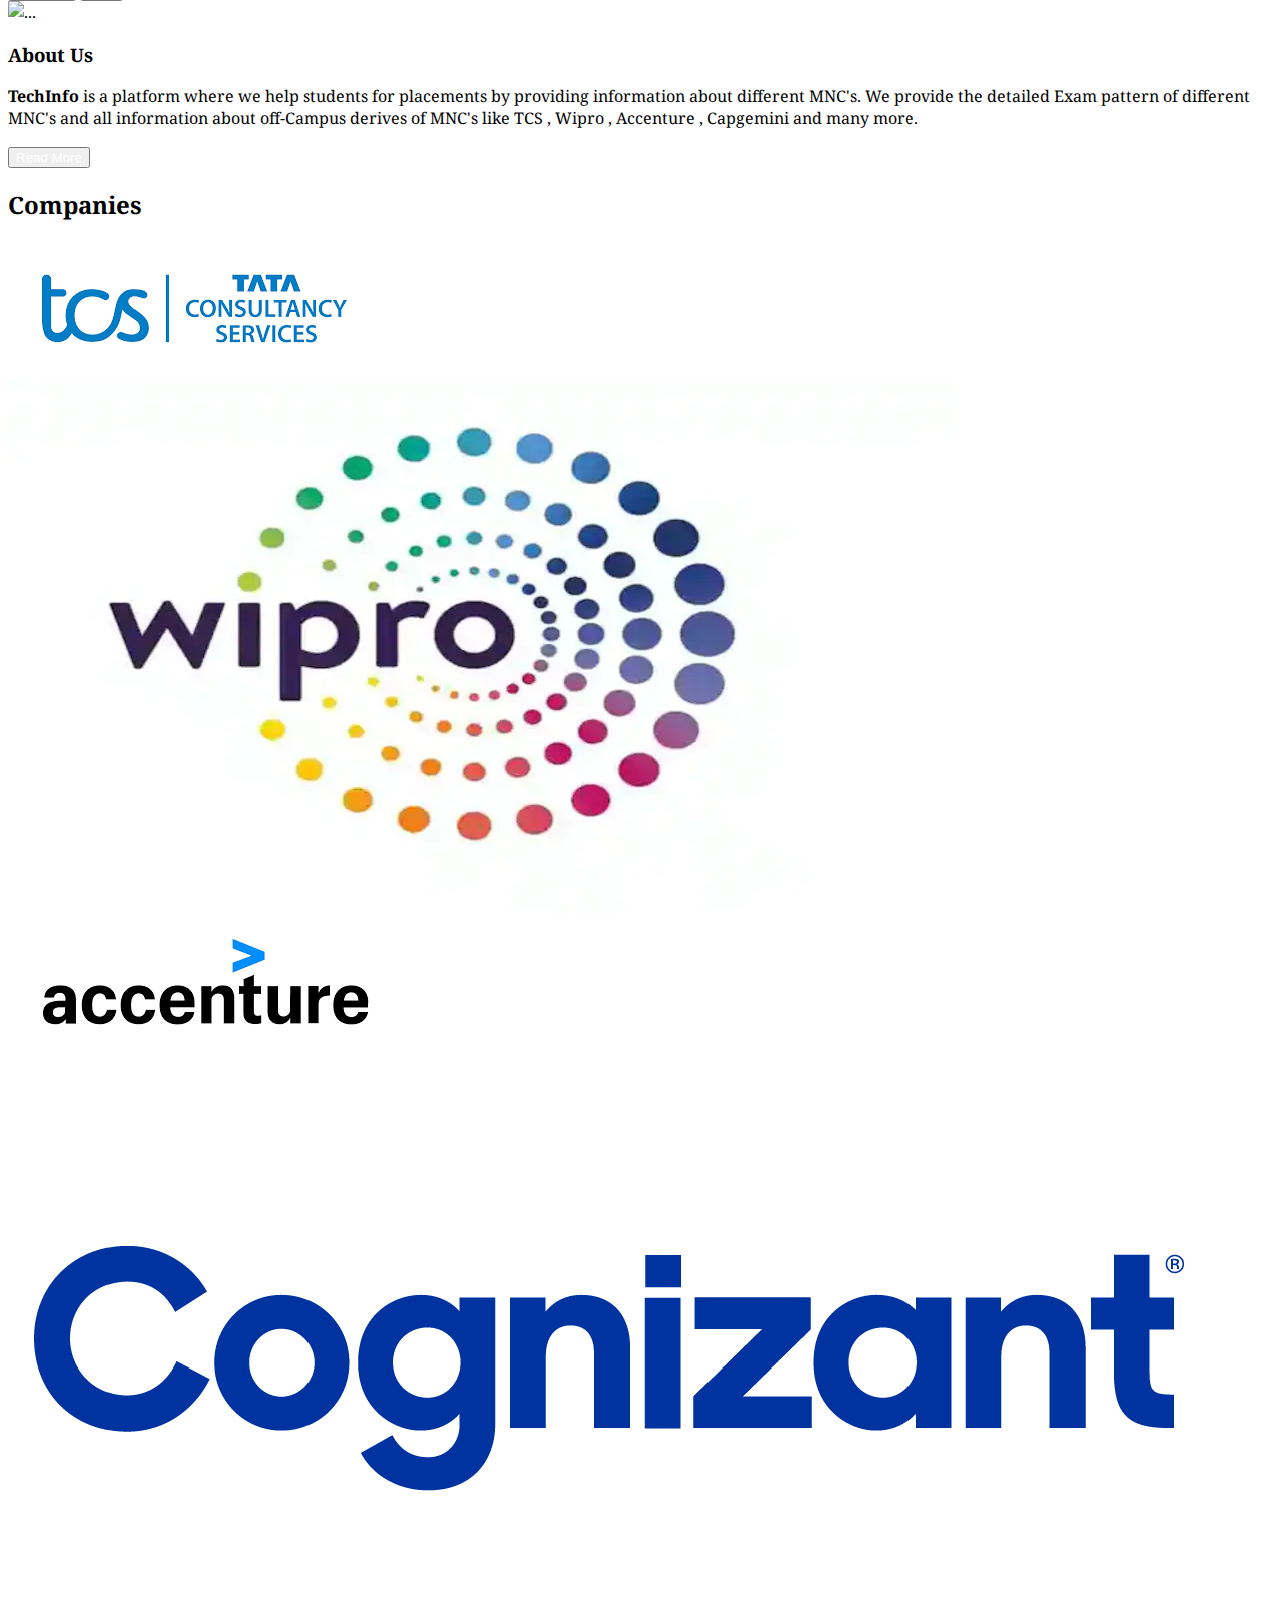
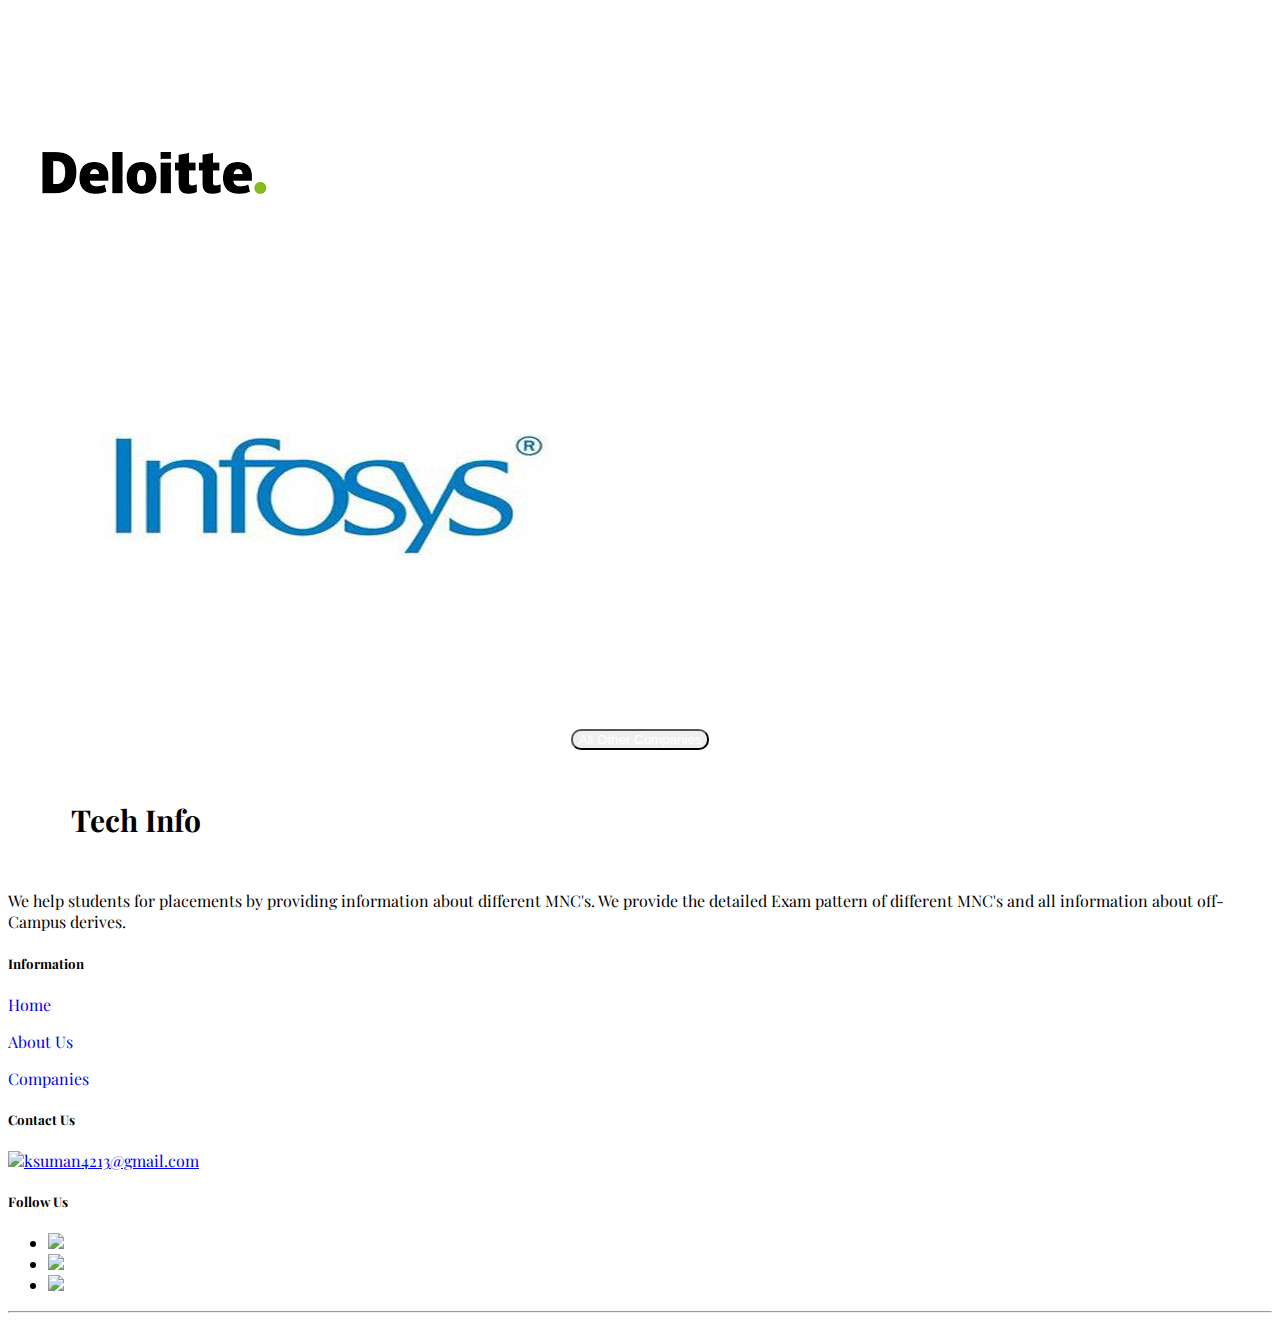
==== commit ade0059a: "changes" ====
--- a/index.html
+++ b/index.html
@@ -22,42 +22,7 @@
 </head>
 
 <body>
-    <!-- <nav class="navbar navbar-expand-lg navbar-light bg-primary ">         
-        <div class="container-fluid">
-            <a class=" nav1 navbar-brand text-white p-2" style="font-size: 30px;" href="#">Tech<span
-                    class="text-warning">Info</span> </a>
-            <button class="navbar-toggler" type="button" data-bs-toggle="collapse"
-                data-bs-target="#navbarSupportedContent" aria-controls="navbarSupportedContent" aria-expanded="false"
-                aria-label="Toggle navigation">
-                <span class="navbar-toggler-icon"></span>
-            </button>
-            <div class="collapse navbar-collapse" id="navbarSupportedContent">
-                <ul class="navbar-nav mb-2 mb-lg-0 ms-auto" style=" font-size: 16px;">
-                    <li class="nav-item ">
-                        <a class="nav1 nav-link active text-white " aria-current="page" href="/index.html">Home</a>
-                    </li>
-                    <li class="nav-item">
-                        <a class="nav1 nav-link text-white " href="#about">About Us</a>
-                    </li>
-                    <li class="nav-item dropdown">
-                        <a class="nav1 nav-link dropdown-toggle text-white" href="#" id="navbarDropdown" role="button"
-                            data-bs-toggle="dropdown" aria-expanded="false">
-                            Companies
-                        </a>
-                        <ul class="dropdown-menu text-white bg-primary" aria-labelledby="navbarDropdown">
-                            <li><a class="dropdown-item text-white" href="/tcs.html">TCS</a></li>
-                            <li><a class="dropdown-item text-white " href="/wipro.html">Wipro</a></li>
-                            <li>
-                                <hr class="dropdown-divider">
-                            </li>
-                            <li><a class="dropdown-item text-white" href="#companies">See More</a></li>
-                        </ul>
-                    </li>
-                </ul>
-            </div>
-        </div>
-    </nav> -->
-
+ 
 
     <nav class="navbar navbar-expand-lg navbar-light bg-primary ">
         <div class="container-fluid">
@@ -153,23 +118,7 @@
         </div>
     </section>
 
-    <!-- <section>
-    <div class="container md-3 p-4" style="max-width: 100%; height: 225px;">
-        <div class="row">
-            <div class="col-md-4 limit">
-                <img src="https://fjwp.s3.amazonaws.com/blog/wp-content/uploads/2020/05/16135325/TechSupportRep-1024x512.png"
-                    class=" img-fluid img-responsive rounded-start p-4 w-100 " alt="...">
-            </div>
-            <div class="col-md-8 p-4">
-                <h3 class="text-decoration-underline fw-bold" id="about">About Us</h3>
-                <p> <strong>TechInfo</strong> is a platform where we help students for placements by providing information about different MNC's. We provide the
-                    detailed Exam pattern of different MNC's and all information about off-Campus derives of MNC's like TCS , Wipro , Accenture , Capgemini and many more.</p>
-                <a href="/about.html"> <button class="rbtn btn-primary">Read More</button></a>
-            </div>
-        </div>
-    </div>
-
-    </section> -->
+
 
     <section>
         <div class="container p-4">
@@ -220,7 +169,7 @@
                 </div>
             </div>
 
-            <div class="row">
+            <!-- <div class="row">
                 <div class="col-sm-12 col-md-4 col-lg-4 p-4">
                     <div class="card shadow h-100">
                         <a href="/capgemini.html"><img src="/Capgemi.jpg" class="card-img-top" alt="..."></a>
@@ -242,7 +191,7 @@
                     </div>
 
                 </div>
-            </div>
+            </div> -->
 
 
             <center>
@@ -254,88 +203,6 @@
 
         </div>
     </section>
-
-    <!-- <div class="container p-4" id="companies">
-        <h2 class="text-decoration-underline fw-bold d-flex justify-content-center align-item-center"
-            style="font-weight: bolder;">Companies</h2>
-        <div class="row">
-            <div class="col-md-4 p-4">
-                <div class="card shadow" style="width: 70%; height: 30%;">
-                    <a href="/tcs.html"><img class="card-img-top img-fluid" src="/tcsimd.png"></a>
-
-                </div>
-            </div>
-
-            <div class="col-md-4 p-4">
-                <div class="card shadow" style="width: 70%; height: 30%;">
-                    <a href="/wipro.html"> <img src="/wiprologo.webp" class="card-img-top" alt="..."> </a>
-
-                </div>
-            </div>
-            <div class="col-md-4 p-4">
-                <div class="card shadow" style="width: 70%; height: 30%;">
-                    <a href="/accenture.html"><img src="/accenturelogo.png" class="card-img-top" alt="..."></a>
-
-                </div>
-            </div>
-        </div>
-
-        <div class="row">
-            <div class="col-md-4 p-4">
-                <div class="card shadow" style="width: 70%; height: 30%;">
-                    <a href="/cognizant.html"><img src="/cognizantlogo.png" class="card-img-top" alt="..."></a>
-
-                </div>
-            </div>
-
-            <div class="col-md-4 p-4">
-                <div class="card shadow" style="width: 70%; height: 30%;">
-                    <a href="/deloitte.html"><img src="/deloitte.png" class="card-img-top" alt="..."></a>
-
-                </div>
-            </div>
-            <div class="col-md-4 p-4">
-                <div class="card shadow" style="width: 70%; height: 30%;">
-                    <a href="/infosys.html"><img src="/infosyslogo.jpg" class="card-img-top" alt="..."></a>
-
-                </div>
-            </div>
-        </div>
-
-        <div class="row">
-            <div class="col-md-4 p-4">
-                <div class="card shadow" style="width: 70%; height: 30%;">
-                    <a href="/capgemini.html"><img src="/Capgemi.jpg" class="card-img-top" alt="..."></a>
-
-                </div>
-            </div>
-
-            <div class="col-md-4 p-4">
-                <div class="card shadow" style="width: 70%; height: 30%;">
-                    <a href="/mindtree.html"><img src="/mindtree.jpg" class="card-img-top" alt="..."></a>
-
-                </div>
-            </div>
-            <div class="col-md-4 p-4">
-                <div class="card shadow" style="width: 70%; height: 30%;">
-                    <a href="/juspay.html"><img src="/juspaylogo.png" class="card-img-top" alt="..."></a>
-
-                </div>
-            </div>
-        </div>
-
-
-    </div> -->
-
-
-    <!-- <div class="container">
-        <div class="row">
-            <div class="col text-center">
-                <a href="/other_companies.html"><button class="nbtn btn-primary m-4 p-2">All Other
-                        Companies</button></a>
-            </div>
-        </div>
-    </div> -->
 
 
 
@@ -408,76 +275,6 @@
     </footer>
 
 
-    <!-- <footer class="bg-dark text-white pt-5 pb-4">
-        <div class="container text-center text-md-left">
-            <div class="row text-center text-md-left">
-                <div class="col-md-3 col-lg-3 col-xl-3 mx-auto mt-3">
-                    <h5 class=" mb-4 font-weight-bold navbar-brand" style="font-size: 30px;">Tech<span
-                            class="text-warning">Info</span></h5>
-                    <p>We help students for placements by providing information about different MNC's. We provide the
-                        detailed Exam pattern of different MNC's and all information about off-Campus derives.</p>
-                </div>
-                <div class="col-md-2 col-lg-2 col-xl-2 mx-auto mt-3">
-                    <h5 class="text-uppercase mb-4 font-weight-bold text-warning">Information</h5>
-                    <p>
-                        <a href="/index.html" class="text-white py-1 d-block" style="text-decoration: none;">Home</a>
-                    </p>
-                    <p>
-                        <a href="/about.html" class="text-white py-1 d-block" style="text-decoration: none;">About Us</a>
-                    </p>
-                    <p>
-                        <a href="/other_companies.html" class="text-white py-1 d-block"
-                            style="text-decoration: none;">Companies</a>
-                    </p>
-                </div>
-                <div class="col-md-2 col-lg-2 col-xl-2 mx-auto mt-3">
-                    <h5 class="text-uppercase mb-4 font-weight-bold text-warning">Contact Us</h5>
-                    <a href="mailto:ksuman4213@gmail.com" class="text-decoration-none text-white">
-                        <img src="https://img.icons8.com/material-rounded/24/ffffff/mail.png" />ksuman4213@gmail.com
-                    </a>
-                </div>
-
-                <div class="col-md-6 col-lg-2 col-xl-2 mx-auto mt-3">
-                    <h5 class="text-uppercase mb-4 font-weight-bold text-warning">Follow Us</h5>
-                    <ul class="list-unstyled list-inline">
-                        <li class="list-inline-item">
-                            <a href="https://www.instagram.com/k.suman2345" class="btn-floating-sm text-white" style="font-style: 23px;"><img
-                                    src="https://img.icons8.com/ios-glyphs/30/ffffff/instagram-new.png" /></a>
-                        </li>
-
-                        <li class="list-inline-item">
-                            <a href="https://www.linkedin.com/in/kumari-suman" class="btn-floating-sm text-white" style="font-style: 23px;"><img
-                                    src="https://img.icons8.com/ios-glyphs/30/ffffff/linkedin.png" /></a>
-                        </li>
-
-                        <li class="list-inline-item">
-                            <a href="https://twitter.com/Suman67246609" class="btn-floating-sm text-white" style="font-style: 23px;"><img
-                                    src="https://img.icons8.com/ios-glyphs/30/ffffff/twitter--v1.png" /></a>
-                        </li>
-
-                    </ul>
-
-                </div>
-                <hr class="mb-4">
-
-
-
-
-            </div>
-
-        </div>
-
-    </footer> -->
-
-
-    <!-- Option 2: Separate Popper and Bootstrap JS -->
-    <!--
-    <script src="https://cdn.jsdelivr.net/npm/@popperjs/core@2.10.2/dist/umd/popper.min.js" integrity="sha384-7+zCNj/IqJ95wo16oMtfsKbZ9ccEh31eOz1HGyDuCQ6wgnyJNSYdrPa03rtR1zdB" crossorigin="anonymous"></script>
-    <script src="https://cdn.jsdelivr.net/npm/bootstrap@5.1.3/dist/js/bootstrap.min.js" integrity="sha384-QJHtvGhmr9XOIpI6YVutG+2QOK9T+ZnN4kzFN1RtK3zEFEIsxhlmWl5/YESvpZ13" crossorigin="anonymous"></script>
-    -->
-    <!-- Optional JavaScript; choose one of the two! -->
-
-    <!-- Option 1: Bootstrap Bundle with Popper -->
     <script src="https://cdn.jsdelivr.net/npm/bootstrap@5.1.3/dist/js/bootstrap.bundle.min.js"
         integrity="sha384-ka7Sk0Gln4gmtz2MlQnikT1wXgYsOg+OMhuP+IlRH9sENBO0LRn5q+8nbTov4+1p"
         crossorigin="anonymous"></script>
